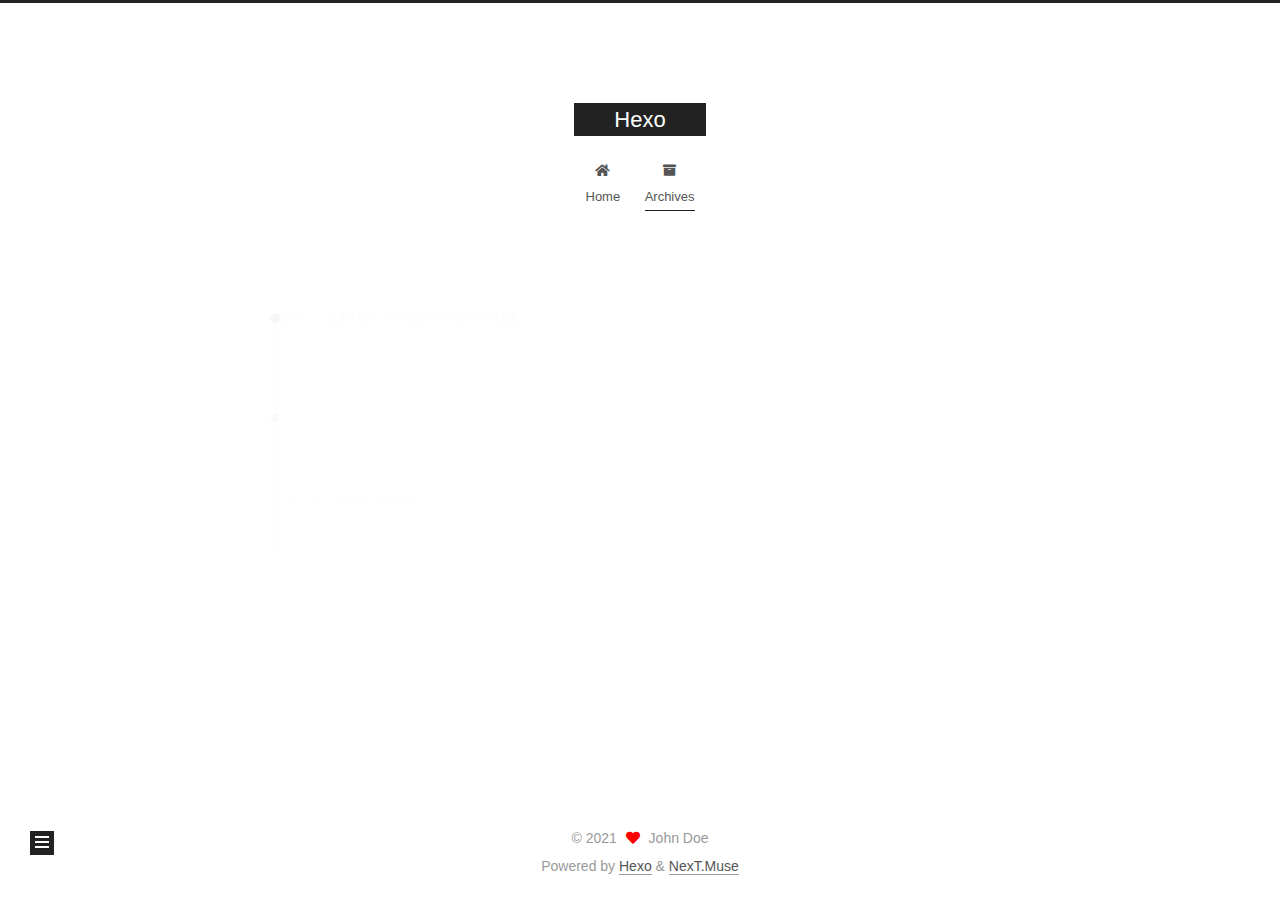
==== archives/index.html @ f4c75ac8 "Site updated: 2021-02-13 13:47:01" ====
<!DOCTYPE html>
<html lang="en">
<head>
  <meta charset="UTF-8">
<meta name="viewport" content="width=device-width, initial-scale=1, maximum-scale=2">
<meta name="theme-color" content="#222">
<meta name="generator" content="Hexo 5.3.0">
  <link rel="apple-touch-icon" sizes="180x180" href="/images/apple-touch-icon-next.png">
  <link rel="icon" type="image/png" sizes="32x32" href="/images/favicon-32x32-next.png">
  <link rel="icon" type="image/png" sizes="16x16" href="/images/favicon-16x16-next.png">
  <link rel="mask-icon" href="/images/logo.svg" color="#222">

<link rel="stylesheet" href="/css/main.css">


<link rel="stylesheet" href="/lib/font-awesome/css/all.min.css">

<script id="hexo-configurations">
    var NexT = window.NexT || {};
    var CONFIG = {"hostname":"example.com","root":"/","scheme":"Muse","version":"7.8.0","exturl":false,"sidebar":{"position":"left","display":"post","padding":18,"offset":12,"onmobile":false},"copycode":{"enable":false,"show_result":false,"style":null},"back2top":{"enable":true,"sidebar":false,"scrollpercent":false},"bookmark":{"enable":false,"color":"#222","save":"auto"},"fancybox":false,"mediumzoom":false,"lazyload":false,"pangu":false,"comments":{"style":"tabs","active":null,"storage":true,"lazyload":false,"nav":null},"algolia":{"hits":{"per_page":10},"labels":{"input_placeholder":"Search for Posts","hits_empty":"We didn't find any results for the search: ${query}","hits_stats":"${hits} results found in ${time} ms"}},"localsearch":{"enable":false,"trigger":"auto","top_n_per_article":1,"unescape":false,"preload":false},"motion":{"enable":true,"async":false,"transition":{"post_block":"fadeIn","post_header":"slideDownIn","post_body":"slideDownIn","coll_header":"slideLeftIn","sidebar":"slideUpIn"}}};
  </script>

  <meta property="og:type" content="website">
<meta property="og:title" content="Hexo">
<meta property="og:url" content="http://example.com/archives/index.html">
<meta property="og:site_name" content="Hexo">
<meta property="og:locale" content="en_US">
<meta property="article:author" content="John Doe">
<meta name="twitter:card" content="summary">

<link rel="canonical" href="http://example.com/archives/">


<script id="page-configurations">
  // https://hexo.io/docs/variables.html
  CONFIG.page = {
    sidebar: "",
    isHome : false,
    isPost : false,
    lang   : 'en'
  };
</script>

  <title>Archive | Hexo</title>
  






  <noscript>
  <style>
  .use-motion .brand,
  .use-motion .menu-item,
  .sidebar-inner,
  .use-motion .post-block,
  .use-motion .pagination,
  .use-motion .comments,
  .use-motion .post-header,
  .use-motion .post-body,
  .use-motion .collection-header { opacity: initial; }

  .use-motion .site-title,
  .use-motion .site-subtitle {
    opacity: initial;
    top: initial;
  }

  .use-motion .logo-line-before i { left: initial; }
  .use-motion .logo-line-after i { right: initial; }
  </style>
</noscript>

</head>

<body itemscope itemtype="http://schema.org/WebPage">
  <div class="container use-motion">
    <div class="headband"></div>

    <header class="header" itemscope itemtype="http://schema.org/WPHeader">
      <div class="header-inner"><div class="site-brand-container">
  <div class="site-nav-toggle">
    <div class="toggle" aria-label="Toggle navigation bar">
      <span class="toggle-line toggle-line-first"></span>
      <span class="toggle-line toggle-line-middle"></span>
      <span class="toggle-line toggle-line-last"></span>
    </div>
  </div>

  <div class="site-meta">

    <a href="/" class="brand" rel="start">
      <span class="logo-line-before"><i></i></span>
      <h1 class="site-title">Hexo</h1>
      <span class="logo-line-after"><i></i></span>
    </a>
  </div>

  <div class="site-nav-right">
    <div class="toggle popup-trigger">
    </div>
  </div>
</div>




<nav class="site-nav">
  <ul id="menu" class="main-menu menu">
        <li class="menu-item menu-item-home">

    <a href="/" rel="section"><i class="fa fa-home fa-fw"></i>Home</a>

  </li>
        <li class="menu-item menu-item-archives">

    <a href="/archives/" rel="section"><i class="fa fa-archive fa-fw"></i>Archives</a>

  </li>
  </ul>
</nav>




</div>
    </header>

    
  <div class="back-to-top">
    <i class="fa fa-arrow-up"></i>
    <span>0%</span>
  </div>


    <main class="main">
      <div class="main-inner">
        <div class="content-wrap">
          

          <div class="content archive">
            

  
  
  
  <div class="post-block">
    <div class="posts-collapse">
      <div class="collection-title">
        <span class="collection-header">Um..! 1 post. Keep on posting.</span>
      </div>

      
    <div class="collection-year">
      <span class="collection-header">2021</span>
    </div>

  <article itemscope itemtype="http://schema.org/Article">
    <header class="post-header">

      <div class="post-meta">
        <time itemprop="dateCreated"
              datetime="2021-02-13T12:22:13+08:00"
              content="2021-02-13">
          02-13
        </time>
      </div>

      <div class="post-title">
          <a class="post-title-link" href="/2021/02/13/hello-world/" itemprop="url">
            <span itemprop="name">Hello World</span>
          </a>
      </div>

    </header>
  </article>


    </div>
  </div>
  
  
  

  



          </div>
          

<script>
  window.addEventListener('tabs:register', () => {
    let { activeClass } = CONFIG.comments;
    if (CONFIG.comments.storage) {
      activeClass = localStorage.getItem('comments_active') || activeClass;
    }
    if (activeClass) {
      let activeTab = document.querySelector(`a[href="#comment-${activeClass}"]`);
      if (activeTab) {
        activeTab.click();
      }
    }
  });
  if (CONFIG.comments.storage) {
    window.addEventListener('tabs:click', event => {
      if (!event.target.matches('.tabs-comment .tab-content .tab-pane')) return;
      let commentClass = event.target.classList[1];
      localStorage.setItem('comments_active', commentClass);
    });
  }
</script>

        </div>
          
  
  <div class="toggle sidebar-toggle">
    <span class="toggle-line toggle-line-first"></span>
    <span class="toggle-line toggle-line-middle"></span>
    <span class="toggle-line toggle-line-last"></span>
  </div>

  <aside class="sidebar">
    <div class="sidebar-inner">

      <ul class="sidebar-nav motion-element">
        <li class="sidebar-nav-toc">
          Table of Contents
        </li>
        <li class="sidebar-nav-overview">
          Overview
        </li>
      </ul>

      <!--noindex-->
      <div class="post-toc-wrap sidebar-panel">
      </div>
      <!--/noindex-->

      <div class="site-overview-wrap sidebar-panel">
        <div class="site-author motion-element" itemprop="author" itemscope itemtype="http://schema.org/Person">
  <p class="site-author-name" itemprop="name">John Doe</p>
  <div class="site-description" itemprop="description"></div>
</div>
<div class="site-state-wrap motion-element">
  <nav class="site-state">
      <div class="site-state-item site-state-posts">
          <a href="/archives/">
        
          <span class="site-state-item-count">1</span>
          <span class="site-state-item-name">posts</span>
        </a>
      </div>
  </nav>
</div>



      </div>

    </div>
  </aside>
  <div id="sidebar-dimmer"></div>


      </div>
    </main>

    <footer class="footer">
      <div class="footer-inner">
        

        

<div class="copyright">
  
  &copy; 
  <span itemprop="copyrightYear">2021</span>
  <span class="with-love">
    <i class="fa fa-heart"></i>
  </span>
  <span class="author" itemprop="copyrightHolder">John Doe</span>
</div>
  <div class="powered-by">Powered by <a href="https://hexo.io/" class="theme-link" rel="noopener" target="_blank">Hexo</a> & <a href="https://muse.theme-next.org/" class="theme-link" rel="noopener" target="_blank">NexT.Muse</a>
  </div>

        








      </div>
    </footer>
  </div>

  
  <script src="/lib/anime.min.js"></script>
  <script src="/lib/velocity/velocity.min.js"></script>
  <script src="/lib/velocity/velocity.ui.min.js"></script>

<script src="/js/utils.js"></script>

<script src="/js/motion.js"></script>


<script src="/js/schemes/muse.js"></script>


<script src="/js/next-boot.js"></script>




  















  

  

</body>
</html>
---- css/main.css ----
:root {
  --body-bg-color: #fff;
  --content-bg-color: #fff;
  --card-bg-color: #f5f5f5;
  --text-color: #555;
  --blockquote-color: #666;
  --link-color: #555;
  --link-hover-color: #222;
  --brand-color: #fff;
  --brand-hover-color: #fff;
  --table-row-odd-bg-color: #f9f9f9;
  --table-row-hover-bg-color: #f5f5f5;
  --menu-item-bg-color: #f5f5f5;
  --btn-default-bg: #222;
  --btn-default-color: #fff;
  --btn-default-border-color: #222;
  --btn-default-hover-bg: #fff;
  --btn-default-hover-color: #222;
  --btn-default-hover-border-color: #222;
}
html {
  line-height: 1.15; /* 1 */
  -webkit-text-size-adjust: 100%; /* 2 */
}
body {
  margin: 0;
}
main {
  display: block;
}
h1 {
  font-size: 2em;
  margin: 0.67em 0;
}
hr {
  box-sizing: content-box; /* 1 */
  height: 0; /* 1 */
  overflow: visible; /* 2 */
}
pre {
  font-family: monospace, monospace; /* 1 */
  font-size: 1em; /* 2 */
}
a {
  background: transparent;
}
abbr[title] {
  border-bottom: none; /* 1 */
  text-decoration: underline; /* 2 */
  text-decoration: underline dotted; /* 2 */
}
b,
strong {
  font-weight: bolder;
}
code,
kbd,
samp {
  font-family: monospace, monospace; /* 1 */
  font-size: 1em; /* 2 */
}
small {
  font-size: 80%;
}
sub,
sup {
  font-size: 75%;
  line-height: 0;
  position: relative;
  vertical-align: baseline;
}
sub {
  bottom: -0.25em;
}
sup {
  top: -0.5em;
}
img {
  border-style: none;
}
button,
input,
optgroup,
select,
textarea {
  font-family: inherit; /* 1 */
  font-size: 100%; /* 1 */
  line-height: 1.15; /* 1 */
  margin: 0; /* 2 */
}
button,
input {
/* 1 */
  overflow: visible;
}
button,
select {
/* 1 */
  text-transform: none;
}
button,
[type='button'],
[type='reset'],
[type='submit'] {
  -webkit-appearance: button;
}
button::-moz-focus-inner,
[type='button']::-moz-focus-inner,
[type='reset']::-moz-focus-inner,
[type='submit']::-moz-focus-inner {
  border-style: none;
  padding: 0;
}
button:-moz-focusring,
[type='button']:-moz-focusring,
[type='reset']:-moz-focusring,
[type='submit']:-moz-focusring {
  outline: 1px dotted ButtonText;
}
fieldset {
  padding: 0.35em 0.75em 0.625em;
}
legend {
  box-sizing: border-box; /* 1 */
  color: inherit; /* 2 */
  display: table; /* 1 */
  max-width: 100%; /* 1 */
  padding: 0; /* 3 */
  white-space: normal; /* 1 */
}
progress {
  vertical-align: baseline;
}
textarea {
  overflow: auto;
}
[type='checkbox'],
[type='radio'] {
  box-sizing: border-box; /* 1 */
  padding: 0; /* 2 */
}
[type='number']::-webkit-inner-spin-button,
[type='number']::-webkit-outer-spin-button {
  height: auto;
}
[type='search'] {
  outline-offset: -2px; /* 2 */
  -webkit-appearance: textfield; /* 1 */
}
[type='search']::-webkit-search-decoration {
  -webkit-appearance: none;
}
::-webkit-file-upload-button {
  font: inherit; /* 2 */
  -webkit-appearance: button; /* 1 */
}
details {
  display: block;
}
summary {
  display: list-item;
}
template {
  display: none;
}
[hidden] {
  display: none;
}
::selection {
  background: #262a30;
  color: #eee;
}
html,
body {
  height: 100%;
}
body {
  background: var(--body-bg-color);
  color: var(--text-color);
  font-family: 'Lato', "PingFang SC", "Microsoft YaHei", sans-serif;
  font-size: 1em;
  line-height: 2;
}
@media (max-width: 991px) {
  body {
    padding-left: 0 !important;
    padding-right: 0 !important;
  }
}
h1,
h2,
h3,
h4,
h5,
h6 {
  font-family: 'Lato', "PingFang SC", "Microsoft YaHei", sans-serif;
  font-weight: bold;
  line-height: 1.5;
  margin: 20px 0 15px;
}
h1 {
  font-size: 1.5em;
}
h2 {
  font-size: 1.375em;
}
h3 {
  font-size: 1.25em;
}
h4 {
  font-size: 1.125em;
}
h5 {
  font-size: 1em;
}
h6 {
  font-size: 0.875em;
}
p {
  margin: 0 0 20px 0;
}
a,
span.exturl {
  border-bottom: 1px solid #999;
  color: var(--link-color);
  outline: 0;
  text-decoration: none;
  overflow-wrap: break-word;
  word-wrap: break-word;
  cursor: pointer;
}
a:hover,
span.exturl:hover {
  border-bottom-color: var(--link-hover-color);
  color: var(--link-hover-color);
}
iframe,
img,
video {
  display: block;
  margin-left: auto;
  margin-right: auto;
  max-width: 100%;
}
hr {
  background-image: repeating-linear-gradient(-45deg, #ddd, #ddd 4px, transparent 4px, transparent 8px);
  border: 0;
  height: 3px;
  margin: 40px 0;
}
blockquote {
  border-left: 4px solid #ddd;
  color: var(--blockquote-color);
  margin: 0;
  padding: 0 15px;
}
blockquote cite::before {
  content: '-';
  padding: 0 5px;
}
dt {
  font-weight: bold;
}
dd {
  margin: 0;
  padding: 0;
}
kbd {
  background-color: #f5f5f5;
  background-image: linear-gradient(#eee, #fff, #eee);
  border: 1px solid #ccc;
  border-radius: 0.2em;
  box-shadow: 0.1em 0.1em 0.2em rgba(0,0,0,0.1);
  color: #555;
  font-family: inherit;
  padding: 0.1em 0.3em;
  white-space: nowrap;
}
.table-container {
  overflow: auto;
}
table {
  border-collapse: collapse;
  border-spacing: 0;
  font-size: 0.875em;
  margin: 0 0 20px 0;
  width: 100%;
}
tbody tr:nth-of-type(odd) {
  background: var(--table-row-odd-bg-color);
}
tbody tr:hover {
  background: var(--table-row-hover-bg-color);
}
caption,
th,
td {
  font-weight: normal;
  padding: 8px;
  vertical-align: middle;
}
th,
td {
  border: 1px solid #ddd;
  border-bottom: 3px solid #ddd;
}
th {
  font-weight: 700;
  padding-bottom: 10px;
}
td {
  border-bottom-width: 1px;
}
.btn {
  background: var(--btn-default-bg);
  border: 2px solid var(--btn-default-border-color);
  border-radius: 0;
  color: var(--btn-default-color);
  display: inline-block;
  font-size: 0.875em;
  line-height: 2;
  padding: 0 20px;
  text-decoration: none;
  transition-property: background-color;
  transition-delay: 0s;
  transition-duration: 0.2s;
  transition-timing-function: ease-in-out;
}
.btn:hover {
  background: var(--btn-default-hover-bg);
  border-color: var(--btn-default-hover-border-color);
  color: var(--btn-default-hover-color);
}
.btn + .btn {
  margin: 0 0 8px 8px;
}
.btn .fa-fw {
  text-align: left;
  width: 1.285714285714286em;
}
.toggle {
  line-height: 0;
}
.toggle .toggle-line {
  background: #fff;
  display: inline-block;
  height: 2px;
  left: 0;
  position: relative;
  top: 0;
  transition: all 0.4s;
  vertical-align: top;
  width: 100%;
}
.toggle .toggle-line:not(:first-child) {
  margin-top: 3px;
}
.toggle.toggle-arrow .toggle-line-first {
  left: 50%;
  top: 2px;
  transform: rotate(45deg);
  width: 50%;
}
.toggle.toggle-arrow .toggle-line-middle {
  left: 2px;
  width: 90%;
}
.toggle.toggle-arrow .toggle-line-last {
  left: 50%;
  top: -2px;
  transform: rotate(-45deg);
  width: 50%;
}
.toggle.toggle-close .toggle-line-first {
  transform: rotate(-45deg);
  top: 5px;
}
.toggle.toggle-close .toggle-line-middle {
  opacity: 0;
}
.toggle.toggle-close .toggle-line-last {
  transform: rotate(45deg);
  top: -5px;
}
.highlight,
pre {
  background: #f7f7f7;
  color: #4d4d4c;
  line-height: 1.6;
  margin: 0 auto 20px;
}
pre,
code {
  font-family: consolas, Menlo, monospace, "PingFang SC", "Microsoft YaHei";
}
code {
  background: #eee;
  border-radius: 3px;
  color: #555;
  padding: 2px 4px;
  overflow-wrap: break-word;
  word-wrap: break-word;
}
.highlight *::selection {
  background: #d6d6d6;
}
.highlight pre {
  border: 0;
  margin: 0;
  padding: 10px 0;
}
.highlight table {
  border: 0;
  margin: 0;
  width: auto;
}
.highlight td {
  border: 0;
  padding: 0;
}
.highlight figcaption {
  background: #eff2f3;
  color: #4d4d4c;
  display: flex;
  font-size: 0.875em;
  justify-content: space-between;
  line-height: 1.2;
  padding: 0.5em;
}
.highlight figcaption a {
  color: #4d4d4c;
}
.highlight figcaption a:hover {
  border-bottom-color: #4d4d4c;
}
.highlight .gutter {
  -moz-user-select: none;
  -ms-user-select: none;
  -webkit-user-select: none;
  user-select: none;
}
.highlight .gutter pre {
  background: #eff2f3;
  color: #869194;
  padding-left: 10px;
  padding-right: 10px;
  text-align: right;
}
.highlight .code pre {
  background: #f7f7f7;
  padding-left: 10px;
  width: 100%;
}
.gist table {
  width: auto;
}
.gist table td {
  border: 0;
}
pre {
  overflow: auto;
  padding: 10px;
}
pre code {
  background: none;
  color: #4d4d4c;
  font-size: 0.875em;
  padding: 0;
  text-shadow: none;
}
pre .deletion {
  background: #fdd;
}
pre .addition {
  background: #dfd;
}
pre .meta {
  color: #eab700;
  -moz-user-select: none;
  -ms-user-select: none;
  -webkit-user-select: none;
  user-select: none;
}
pre .comment {
  color: #8e908c;
}
pre .variable,
pre .attribute,
pre .tag,
pre .name,
pre .regexp,
pre .ruby .constant,
pre .xml .tag .title,
pre .xml .pi,
pre .xml .doctype,
pre .html .doctype,
pre .css .id,
pre .css .class,
pre .css .pseudo {
  color: #c82829;
}
pre .number,
pre .preprocessor,
pre .built_in,
pre .builtin-name,
pre .literal,
pre .params,
pre .constant,
pre .command {
  color: #f5871f;
}
pre .ruby .class .title,
pre .css .rules .attribute,
pre .string,
pre .symbol,
pre .value,
pre .inheritance,
pre .header,
pre .ruby .symbol,
pre .xml .cdata,
pre .special,
pre .formula {
  color: #718c00;
}
pre .title,
pre .css .hexcolor {
  color: #3e999f;
}
pre .function,
pre .python .decorator,
pre .python .title,
pre .ruby .function .title,
pre .ruby .title .keyword,
pre .perl .sub,
pre .javascript .title,
pre .coffeescript .title {
  color: #4271ae;
}
pre .keyword,
pre .javascript .function {
  color: #8959a8;
}
.blockquote-center {
  border-left: none;
  margin: 40px 0;
  padding: 0;
  position: relative;
  text-align: center;
}
.blockquote-center .fa {
  display: block;
  opacity: 0.6;
  position: absolute;
  width: 100%;
}
.blockquote-center .fa-quote-left {
  border-top: 1px solid #ccc;
  text-align: left;
  top: -20px;
}
.blockquote-center .fa-quote-right {
  border-bottom: 1px solid #ccc;
  text-align: right;
  bottom: -20px;
}
.blockquote-center p,
.blockquote-center div {
  text-align: center;
}
.post-body .group-picture img {
  margin: 0 auto;
  padding: 0 3px;
}
.group-picture-row {
  margin-bottom: 6px;
  overflow: hidden;
}
.group-picture-column {
  float: left;
  margin-bottom: 10px;
}
.post-body .label {
  color: #555;
  display: inline;
  padding: 0 2px;
}
.post-body .label.default {
  background: #f0f0f0;
}
.post-body .label.primary {
  background: #efe6f7;
}
.post-body .label.info {
  background: #e5f2f8;
}
.post-body .label.success {
  background: #e7f4e9;
}
.post-body .label.warning {
  background: #fcf6e1;
}
.post-body .label.danger {
  background: #fae8eb;
}
.post-body .tabs {
  margin-bottom: 20px;
}
.post-body .tabs,
.tabs-comment {
  display: block;
  padding-top: 10px;
  position: relative;
}
.post-body .tabs ul.nav-tabs,
.tabs-comment ul.nav-tabs {
  display: flex;
  flex-wrap: wrap;
  margin: 0;
  margin-bottom: -1px;
  padding: 0;
}
@media (max-width: 413px) {
  .post-body .tabs ul.nav-tabs,
  .tabs-comment ul.nav-tabs {
    display: block;
    margin-bottom: 5px;
  }
}
.post-body .tabs ul.nav-tabs li.tab,
.tabs-comment ul.nav-tabs li.tab {
  border-bottom: 1px solid #ddd;
  border-left: 1px solid transparent;
  border-right: 1px solid transparent;
  border-top: 3px solid transparent;
  flex-grow: 1;
  list-style-type: none;
  border-radius: 0 0 0 0;
}
@media (max-width: 413px) {
  .post-body .tabs ul.nav-tabs li.tab,
  .tabs-comment ul.nav-tabs li.tab {
    border-bottom: 1px solid transparent;
    border-left: 3px solid transparent;
    border-right: 1px solid transparent;
    border-top: 1px solid transparent;
  }
}
@media (max-width: 413px) {
  .post-body .tabs ul.nav-tabs li.tab,
  .tabs-comment ul.nav-tabs li.tab {
    border-radius: 0;
  }
}
.post-body .tabs ul.nav-tabs li.tab a,
.tabs-comment ul.nav-tabs li.tab a {
  border-bottom: initial;
  display: block;
  line-height: 1.8;
  outline: 0;
  padding: 0.25em 0.75em;
  text-align: center;
  transition-delay: 0s;
  transition-duration: 0.2s;
  transition-timing-function: ease-out;
}
.post-body .tabs ul.nav-tabs li.tab a i,
.tabs-comment ul.nav-tabs li.tab a i {
  width: 1.285714285714286em;
}
.post-body .tabs ul.nav-tabs li.tab.active,
.tabs-comment ul.nav-tabs li.tab.active {
  border-bottom: 1px solid transparent;
  border-left: 1px solid #ddd;
  border-right: 1px solid #ddd;
  border-top: 3px solid #fc6423;
}
@media (max-width: 413px) {
  .post-body .tabs ul.nav-tabs li.tab.active,
  .tabs-comment ul.nav-tabs li.tab.active {
    border-bottom: 1px solid #ddd;
    border-left: 3px solid #fc6423;
    border-right: 1px solid #ddd;
    border-top: 1px solid #ddd;
  }
}
.post-body .tabs ul.nav-tabs li.tab.active a,
.tabs-comment ul.nav-tabs li.tab.active a {
  color: var(--link-color);
  cursor: default;
}
.post-body .tabs .tab-content .tab-pane,
.tabs-comment .tab-content .tab-pane {
  border: 1px solid #ddd;
  border-top: 0;
  padding: 20px 20px 0 20px;
  border-radius: 0;
}
.post-body .tabs .tab-content .tab-pane:not(.active),
.tabs-comment .tab-content .tab-pane:not(.active) {
  display: none;
}
.post-body .tabs .tab-content .tab-pane.active,
.tabs-comment .tab-content .tab-pane.active {
  display: block;
}
.post-body .tabs .tab-content .tab-pane.active:nth-of-type(1),
.tabs-comment .tab-content .tab-pane.active:nth-of-type(1) {
  border-radius: 0 0 0 0;
}
@media (max-width: 413px) {
  .post-body .tabs .tab-content .tab-pane.active:nth-of-type(1),
  .tabs-comment .tab-content .tab-pane.active:nth-of-type(1) {
    border-radius: 0;
  }
}
.post-body .note {
  border-radius: 3px;
  margin-bottom: 20px;
  padding: 1em;
  position: relative;
  border: 1px solid #eee;
  border-left-width: 5px;
}
.post-body .note h2,
.post-body .note h3,
.post-body .note h4,
.post-body .note h5,
.post-body .note h6 {
  margin-top: 0;
  border-bottom: initial;
  margin-bottom: 0;
  padding-top: 0;
}
.post-body .note p:first-child,
.post-body .note ul:first-child,
.post-body .note ol:first-child,
.post-body .note table:first-child,
.post-body .note pre:first-child,
.post-body .note blockquote:first-child,
.post-body .note img:first-child {
  margin-top: 0;
}
.post-body .note p:last-child,
.post-body .note ul:last-child,
.post-body .note ol:last-child,
.post-body .note table:last-child,
.post-body .note pre:last-child,
.post-body .note blockquote:last-child,
.post-body .note img:last-child {
  margin-bottom: 0;
}
.post-body .note.default {
  border-left-color: #777;
}
.post-body .note.default h2,
.post-body .note.default h3,
.post-body .note.default h4,
.post-body .note.default h5,
.post-body .note.default h6 {
  color: #777;
}
.post-body .note.primary {
  border-left-color: #6f42c1;
}
.post-body .note.primary h2,
.post-body .note.primary h3,
.post-body .note.primary h4,
.post-body .note.primary h5,
.post-body .note.primary h6 {
  color: #6f42c1;
}
.post-body .note.info {
  border-left-color: #428bca;
}
.post-body .note.info h2,
.post-body .note.info h3,
.post-body .note.info h4,
.post-body .note.info h5,
.post-body .note.info h6 {
  color: #428bca;
}
.post-body .note.success {
  border-left-color: #5cb85c;
}
.post-body .note.success h2,
.post-body .note.success h3,
.post-body .note.success h4,
.post-body .note.success h5,
.post-body .note.success h6 {
  color: #5cb85c;
}
.post-body .note.warning {
  border-left-color: #f0ad4e;
}
.post-body .note.warning h2,
.post-body .note.warning h3,
.post-body .note.warning h4,
.post-body .note.warning h5,
.post-body .note.warning h6 {
  color: #f0ad4e;
}
.post-body .note.danger {
  border-left-color: #d9534f;
}
.post-body .note.danger h2,
.post-body .note.danger h3,
.post-body .note.danger h4,
.post-body .note.danger h5,
.post-body .note.danger h6 {
  color: #d9534f;
}
.pagination .prev,
.pagination .next,
.pagination .page-number,
.pagination .space {
  display: inline-block;
  margin: 0 10px;
  padding: 0 11px;
  position: relative;
  top: -1px;
}
@media (max-width: 767px) {
  .pagination .prev,
  .pagination .next,
  .pagination .page-number,
  .pagination .space {
    margin: 0 5px;
  }
}
.pagination {
  border-top: 1px solid #eee;
  margin: 120px 0 0;
  text-align: center;
}
.pagination .prev,
.pagination .next,
.pagination .page-number {
  border-bottom: 0;
  border-top: 1px solid #eee;
  transition-property: border-color;
  transition-delay: 0s;
  transition-duration: 0.2s;
  transition-timing-function: ease-in-out;
}
.pagination .prev:hover,
.pagination .next:hover,
.pagination .page-number:hover {
  border-top-color: #222;
}
.pagination .space {
  margin: 0;
  padding: 0;
}
.pagination .prev {
  margin-left: 0;
}
.pagination .next {
  margin-right: 0;
}
.pagination .page-number.current {
  background: #ccc;
  border-top-color: #ccc;
  color: #fff;
}
@media (max-width: 767px) {
  .pagination {
    border-top: none;
  }
  .pagination .prev,
  .pagination .next,
  .pagination .page-number {
    border-bottom: 1px solid #eee;
    border-top: 0;
    margin-bottom: 10px;
    padding: 0 10px;
  }
  .pagination .prev:hover,
  .pagination .next:hover,
  .pagination .page-number:hover {
    border-bottom-color: #222;
  }
}
.comments {
  margin-top: 60px;
  overflow: hidden;
}
.comment-button-group {
  display: flex;
  flex-wrap: wrap-reverse;
  justify-content: center;
  margin: 1em 0;
}
.comment-button-group .comment-button {
  margin: 0.1em 0.2em;
}
.comment-button-group .comment-button.active {
  background: var(--btn-default-hover-bg);
  border-color: var(--btn-default-hover-border-color);
  color: var(--btn-default-hover-color);
}
.comment-position {
  display: none;
}
.comment-position.active {
  display: block;
}
.tabs-comment {
  background: var(--content-bg-color);
  margin-top: 4em;
  padding-top: 0;
}
.tabs-comment .comments {
  border: 0;
  box-shadow: none;
  margin-top: 0;
  padding-top: 0;
}
.container {
  min-height: 100%;
  position: relative;
}
.main-inner {
  margin: 0 auto;
  width: 700px;
}
@media (min-width: 1200px) {
  .main-inner {
    width: 800px;
  }
}
@media (min-width: 1600px) {
  .main-inner {
    width: 900px;
  }
}
@media (max-width: 767px) {
  .content-wrap {
    padding: 0 20px;
  }
}
.header {
  background: transparent;
}
.header-inner {
  margin: 0 auto;
  width: 700px;
}
@media (min-width: 1200px) {
  .header-inner {
    width: 800px;
  }
}
@media (min-width: 1600px) {
  .header-inner {
    width: 900px;
  }
}
.site-brand-container {
  display: flex;
  flex-shrink: 0;
  padding: 0 10px;
}
.headband {
  background: #222;
  height: 3px;
}
.site-meta {
  flex-grow: 1;
  text-align: center;
}
@media (max-width: 767px) {
  .site-meta {
    text-align: center;
  }
}
.brand {
  border-bottom: none;
  color: var(--brand-color);
  display: inline-block;
  line-height: 1.375em;
  padding: 0 40px;
  position: relative;
}
.brand:hover {
  color: var(--brand-hover-color);
}
.site-title {
  font-family: 'Lato', "PingFang SC", "Microsoft YaHei", sans-serif;
  font-size: 1.375em;
  font-weight: normal;
  margin: 0;
}
.site-subtitle {
  color: #999;
  font-size: 0.8125em;
  margin: 10px 0;
}
.use-motion .brand {
  opacity: 0;
}
.use-motion .site-title,
.use-motion .site-subtitle,
.use-motion .custom-logo-image {
  opacity: 0;
  position: relative;
  top: -10px;
}
.site-nav-toggle,
.site-nav-right {
  display: none;
}
@media (max-width: 767px) {
  .site-nav-toggle,
  .site-nav-right {
    display: flex;
    flex-direction: column;
    justify-content: center;
  }
}
.site-nav-toggle .toggle,
.site-nav-right .toggle {
  color: var(--text-color);
  padding: 10px;
  width: 22px;
}
.site-nav-toggle .toggle .toggle-line,
.site-nav-right .toggle .toggle-line {
  background: var(--text-color);
  border-radius: 1px;
}
.site-nav {
  display: block;
}
@media (max-width: 767px) {
  .site-nav {
    clear: both;
    display: none;
  }
}
.site-nav.site-nav-on {
  display: block;
}
.menu {
  margin-top: 20px;
  padding-left: 0;
  text-align: center;
}
.menu-item {
  display: inline-block;
  list-style: none;
  margin: 0 10px;
}
@media (max-width: 767px) {
  .menu-item {
    display: block;
    margin-top: 10px;
  }
  .menu-item.menu-item-search {
    display: none;
  }
}
.menu-item a,
.menu-item span.exturl {
  border-bottom: 0;
  display: block;
  font-size: 0.8125em;
  transition-property: border-color;
  transition-delay: 0s;
  transition-duration: 0.2s;
  transition-timing-function: ease-in-out;
}
@media (hover: none) {
  .menu-item a:hover,
  .menu-item span.exturl:hover {
    border-bottom-color: transparent !important;
  }
}
.menu-item .fa,
.menu-item .fab,
.menu-item .far,
.menu-item .fas {
  margin-right: 8px;
}
.menu-item .badge {
  display: inline-block;
  font-weight: bold;
  line-height: 1;
  margin-left: 0.35em;
  margin-top: 0.35em;
  text-align: center;
  white-space: nowrap;
}
@media (max-width: 767px) {
  .menu-item .badge {
    float: right;
    margin-left: 0;
  }
}
.menu-item-active a,
.menu .menu-item a:hover,
.menu .menu-item span.exturl:hover {
  background: var(--menu-item-bg-color);
}
.use-motion .menu-item {
  opacity: 0;
}
.sidebar {
  background: #222;
  bottom: 0;
  box-shadow: inset 0 2px 6px #000;
  position: fixed;
  top: 0;
}
@media (max-width: 991px) {
  .sidebar {
    display: none;
  }
}
.sidebar-inner {
  color: #999;
  padding: 18px 10px;
  text-align: center;
}
.cc-license {
  margin-top: 10px;
  text-align: center;
}
.cc-license .cc-opacity {
  border-bottom: none;
  opacity: 0.7;
}
.cc-license .cc-opacity:hover {
  opacity: 0.9;
}
.cc-license img {
  display: inline-block;
}
.site-author-image {
  border: 2px solid #333;
  display: block;
  margin: 0 auto;
  max-width: 96px;
  padding: 2px;
}
.site-author-name {
  color: #f5f5f5;
  font-weight: normal;
  margin: 5px 0 0;
  text-align: center;
}
.site-description {
  color: #999;
  font-size: 1em;
  margin-top: 5px;
  text-align: center;
}
.links-of-author {
  margin-top: 15px;
}
.links-of-author a,
.links-of-author span.exturl {
  border-bottom-color: #555;
  display: inline-block;
  font-size: 0.8125em;
  margin-bottom: 10px;
  margin-right: 10px;
  vertical-align: middle;
}
.links-of-author a::before,
.links-of-author span.exturl::before {
  background: #ff6355;
  border-radius: 50%;
  content: ' ';
  display: inline-block;
  height: 4px;
  margin-right: 3px;
  vertical-align: middle;
  width: 4px;
}
.sidebar-button {
  margin-top: 15px;
}
.sidebar-button a {
  border: 1px solid #fc6423;
  border-radius: 4px;
  color: #fc6423;
  display: inline-block;
  padding: 0 15px;
}
.sidebar-button a .fa,
.sidebar-button a .fab,
.sidebar-button a .far,
.sidebar-button a .fas {
  margin-right: 5px;
}
.sidebar-button a:hover {
  background: #fc6423;
  border: 1px solid #fc6423;
  color: #fff;
}
.sidebar-button a:hover .fa,
.sidebar-button a:hover .fab,
.sidebar-button a:hover .far,
.sidebar-button a:hover .fas {
  color: #fff;
}
.links-of-blogroll {
  font-size: 0.8125em;
  margin-top: 10px;
}
.links-of-blogroll-title {
  font-size: 0.875em;
  font-weight: 600;
  margin-top: 0;
}
.links-of-blogroll-list {
  list-style: none;
  margin: 0;
  padding: 0;
}
#sidebar-dimmer {
  display: none;
}
@media (max-width: 767px) {
  #sidebar-dimmer {
    background: #000;
    display: block;
    height: 100%;
    left: 100%;
    opacity: 0;
    position: fixed;
    top: 0;
    width: 100%;
    z-index: 1100;
  }
  .sidebar-active + #sidebar-dimmer {
    opacity: 0.7;
    transform: translateX(-100%);
    transition: opacity 0.5s;
  }
}
.sidebar-nav {
  margin: 0;
  padding-bottom: 20px;
  padding-left: 0;
}
.sidebar-nav li {
  border-bottom: 1px solid transparent;
  color: #666;
  cursor: pointer;
  display: inline-block;
  font-size: 0.875em;
}
.sidebar-nav li.sidebar-nav-overview {
  margin-left: 10px;
}
.sidebar-nav li:hover {
  color: #f5f5f5;
}
.sidebar-nav .sidebar-nav-active {
  border-bottom-color: #87daff;
  color: #87daff;
}
.sidebar-nav .sidebar-nav-active:hover {
  color: #87daff;
}
.sidebar-panel {
  display: none;
  overflow-x: hidden;
  overflow-y: auto;
}
.sidebar-panel-active {
  display: block;
}
.sidebar-toggle {
  background: #222;
  bottom: 45px;
  cursor: pointer;
  height: 14px;
  left: 30px;
  padding: 5px;
  position: fixed;
  width: 14px;
  z-index: 1300;
}
@media (max-width: 991px) {
  .sidebar-toggle {
    left: 20px;
    opacity: 0.8;
    display: none;
  }
}
.sidebar-toggle:hover .toggle-line {
  background: #87daff;
}
.post-toc {
  font-size: 0.875em;
}
.post-toc ol {
  list-style: none;
  margin: 0;
  padding: 0 2px 5px 10px;
  text-align: left;
}
.post-toc ol > ol {
  padding-left: 0;
}
.post-toc ol a {
  transition-property: all;
  transition-delay: 0s;
  transition-duration: 0.2s;
  transition-timing-function: ease-in-out;
}
.post-toc .nav-item {
  line-height: 1.8;
  overflow: hidden;
  text-overflow: ellipsis;
  white-space: nowrap;
}
.post-toc .nav .nav-child {
  display: none;
}
.post-toc .nav .active > .nav-child {
  display: block;
}
.post-toc .nav .active-current > .nav-child {
  display: block;
}
.post-toc .nav .active-current > .nav-child > .nav-item {
  display: block;
}
.post-toc .nav .active > a {
  border-bottom-color: #87daff;
  color: #87daff;
}
.post-toc .nav .active-current > a {
  color: #87daff;
}
.post-toc .nav .active-current > a:hover {
  color: #87daff;
}
.site-state {
  display: flex;
  justify-content: center;
  line-height: 1.4;
  margin-top: 10px;
  overflow: hidden;
  text-align: center;
  white-space: nowrap;
}
.site-state-item {
  padding: 0 15px;
}
.site-state-item:not(:first-child) {
  border-left: 1px solid #333;
}
.site-state-item a {
  border-bottom: none;
}
.site-state-item-count {
  display: block;
  font-size: 1.25em;
  font-weight: 600;
  text-align: center;
}
.site-state-item-name {
  color: inherit;
  font-size: 0.875em;
}
.footer {
  color: #999;
  font-size: 0.875em;
  padding: 20px 0;
}
.footer.footer-fixed {
  bottom: 0;
  left: 0;
  position: absolute;
  right: 0;
}
.footer-inner {
  box-sizing: border-box;
  margin: 0 auto;
  text-align: center;
  width: 700px;
}
@media (min-width: 1200px) {
  .footer-inner {
    width: 800px;
  }
}
@media (min-width: 1600px) {
  .footer-inner {
    width: 900px;
  }
}
.languages {
  display: inline-block;
  font-size: 1.125em;
  position: relative;
}
.languages .lang-select-label span {
  margin: 0 0.5em;
}
.languages .lang-select {
  height: 100%;
  left: 0;
  opacity: 0;
  position: absolute;
  top: 0;
  width: 100%;
}
.with-love {
  color: #ff0000;
  display: inline-block;
  margin: 0 5px;
}
.powered-by,
.theme-info {
  display: inline-block;
}
@-moz-keyframes iconAnimate {
  0%, 100% {
    transform: scale(1);
  }
  10%, 30% {
    transform: scale(0.9);
  }
  20%, 40%, 60%, 80% {
    transform: scale(1.1);
  }
  50%, 70% {
    transform: scale(1.1);
  }
}
@-webkit-keyframes iconAnimate {
  0%, 100% {
    transform: scale(1);
  }
  10%, 30% {
    transform: scale(0.9);
  }
  20%, 40%, 60%, 80% {
    transform: scale(1.1);
  }
  50%, 70% {
    transform: scale(1.1);
  }
}
@-o-keyframes iconAnimate {
  0%, 100% {
    transform: scale(1);
  }
  10%, 30% {
    transform: scale(0.9);
  }
  20%, 40%, 60%, 80% {
    transform: scale(1.1);
  }
  50%, 70% {
    transform: scale(1.1);
  }
}
@keyframes iconAnimate {
  0%, 100% {
    transform: scale(1);
  }
  10%, 30% {
    transform: scale(0.9);
  }
  20%, 40%, 60%, 80% {
    transform: scale(1.1);
  }
  50%, 70% {
    transform: scale(1.1);
  }
}
.back-to-top {
  font-size: 12px;
  text-align: center;
  transition-delay: 0s;
  transition-duration: 0.2s;
  transition-timing-function: ease-in-out;
}
.back-to-top {
  background: #222;
  bottom: -100px;
  box-sizing: border-box;
  color: #fff;
  cursor: pointer;
  left: 30px;
  opacity: 1;
  padding: 0 6px;
  position: fixed;
  transition-property: bottom;
  z-index: 1300;
  width: 24px;
}
.back-to-top span {
  display: none;
}
.back-to-top:hover {
  color: #87daff;
}
.back-to-top.back-to-top-on {
  bottom: 19px;
}
@media (max-width: 991px) {
  .back-to-top {
    left: 20px;
    opacity: 0.8;
  }
}
.post-body {
  font-family: 'Lato', "PingFang SC", "Microsoft YaHei", sans-serif;
  overflow-wrap: break-word;
  word-wrap: break-word;
}
@media (min-width: 1200px) {
  .post-body {
    font-size: 1.125em;
  }
}
.post-body .exturl .fa {
  font-size: 0.875em;
  margin-left: 4px;
}
.post-body .image-caption,
.post-body .figure .caption {
  color: #999;
  font-size: 0.875em;
  font-weight: bold;
  line-height: 1;
  margin: -20px auto 15px;
  text-align: center;
}
.post-sticky-flag {
  display: inline-block;
  transform: rotate(30deg);
}
.post-button {
  margin-top: 40px;
  text-align: center;
}
.use-motion .post-block,
.use-motion .pagination,
.use-motion .comments {
  opacity: 0;
}
.use-motion .post-header {
  opacity: 0;
}
.use-motion .post-body {
  opacity: 0;
}
.use-motion .collection-header {
  opacity: 0;
}
.posts-collapse {
  margin-left: 35px;
  position: relative;
}
@media (max-width: 767px) {
  .posts-collapse {
    margin-left: 0px;
    margin-right: 0px;
  }
}
.posts-collapse .collection-title {
  font-size: 1.125em;
  position: relative;
}
.posts-collapse .collection-title::before {
  background: #999;
  border: 1px solid #fff;
  border-radius: 50%;
  content: ' ';
  height: 10px;
  left: 0;
  margin-left: -6px;
  margin-top: -4px;
  position: absolute;
  top: 50%;
  width: 10px;
}
.posts-collapse .collection-year {
  font-size: 1.5em;
  font-weight: bold;
  margin: 60px 0;
  position: relative;
}
.posts-collapse .collection-year::before {
  background: #bbb;
  border-radius: 50%;
  content: ' ';
  height: 8px;
  left: 0;
  margin-left: -4px;
  margin-top: -4px;
  position: absolute;
  top: 50%;
  width: 8px;
}
.posts-collapse .collection-header {
  display: block;
  margin: 0 0 0 20px;
}
.posts-collapse .collection-header small {
  color: #bbb;
  margin-left: 5px;
}
.posts-collapse .post-header {
  border-bottom: 1px dashed #ccc;
  margin: 30px 0;
  padding-left: 15px;
  position: relative;
  transition-property: border;
  transition-delay: 0s;
  transition-duration: 0.2s;
  transition-timing-function: ease-in-out;
}
.posts-collapse .post-header::before {
  background: #bbb;
  border: 1px solid #fff;
  border-radius: 50%;
  content: ' ';
  height: 6px;
  left: 0;
  margin-left: -4px;
  position: absolute;
  top: 0.75em;
  transition-property: background;
  width: 6px;
  transition-delay: 0s;
  transition-duration: 0.2s;
  transition-timing-function: ease-in-out;
}
.posts-collapse .post-header:hover {
  border-bottom-color: #666;
}
.posts-collapse .post-header:hover::before {
  background: #222;
}
.posts-collapse .post-meta {
  display: inline;
  font-size: 0.75em;
  margin-right: 10px;
}
.posts-collapse .post-title {
  display: inline;
}
.posts-collapse .post-title a,
.posts-collapse .post-title span.exturl {
  border-bottom: none;
  color: var(--link-color);
}
.posts-collapse .post-title .fa-external-link-alt {
  font-size: 0.875em;
  margin-left: 5px;
}
.posts-collapse::before {
  background: #f5f5f5;
  content: ' ';
  height: 100%;
  left: 0;
  margin-left: -2px;
  position: absolute;
  top: 1.25em;
  width: 4px;
}
.post-eof {
  background: #ccc;
  height: 1px;
  margin: 80px auto 60px;
  text-align: center;
  width: 8%;
}
.post-block:last-of-type .post-eof {
  display: none;
}
.content {
  padding-top: 40px;
}
@media (min-width: 992px) {
  .post-body {
    text-align: justify;
  }
}
@media (max-width: 991px) {
  .post-body {
    text-align: justify;
  }
}
.post-body h1,
.post-body h2,
.post-body h3,
.post-body h4,
.post-body h5,
.post-body h6 {
  padding-top: 10px;
}
.post-body h1 .header-anchor,
.post-body h2 .header-anchor,
.post-body h3 .header-anchor,
.post-body h4 .header-anchor,
.post-body h5 .header-anchor,
.post-body h6 .header-anchor {
  border-bottom-style: none;
  color: #ccc;
  float: right;
  margin-left: 10px;
  visibility: hidden;
}
.post-body h1 .header-anchor:hover,
.post-body h2 .header-anchor:hover,
.post-body h3 .header-anchor:hover,
.post-body h4 .header-anchor:hover,
.post-body h5 .header-anchor:hover,
.post-body h6 .header-anchor:hover {
  color: inherit;
}
.post-body h1:hover .header-anchor,
.post-body h2:hover .header-anchor,
.post-body h3:hover .header-anchor,
.post-body h4:hover .header-anchor,
.post-body h5:hover .header-anchor,
.post-body h6:hover .header-anchor {
  visibility: visible;
}
.post-body iframe,
.post-body img,
.post-body video {
  margin-bottom: 20px;
}
.post-body .video-container {
  height: 0;
  margin-bottom: 20px;
  overflow: hidden;
  padding-top: 75%;
  position: relative;
  width: 100%;
}
.post-body .video-container iframe,
.post-body .video-container object,
.post-body .video-container embed {
  height: 100%;
  left: 0;
  margin: 0;
  position: absolute;
  top: 0;
  width: 100%;
}
.post-gallery {
  align-items: center;
  display: grid;
  grid-gap: 10px;
  grid-template-columns: 1fr 1fr 1fr;
  margin-bottom: 20px;
}
@media (max-width: 767px) {
  .post-gallery {
    grid-template-columns: 1fr 1fr;
  }
}
.post-gallery a {
  border: 0;
}
.post-gallery img {
  margin: 0;
}
.posts-expand .post-header {
  font-size: 1.125em;
}
.posts-expand .post-title {
  font-size: 1.5em;
  font-weight: normal;
  margin: initial;
  text-align: center;
  overflow-wrap: break-word;
  word-wrap: break-word;
}
.posts-expand .post-title-link {
  border-bottom: none;
  color: var(--link-color);
  display: inline-block;
  position: relative;
  vertical-align: top;
}
.posts-expand .post-title-link::before {
  background: var(--link-color);
  bottom: 0;
  content: '';
  height: 2px;
  left: 0;
  position: absolute;
  transform: scaleX(0);
  visibility: hidden;
  width: 100%;
  transition-delay: 0s;
  transition-duration: 0.2s;
  transition-timing-function: ease-in-out;
}
.posts-expand .post-title-link:hover::before {
  transform: scaleX(1);
  visibility: visible;
}
.posts-expand .post-title-link .fa-external-link-alt {
  font-size: 0.875em;
  margin-left: 5px;
}
.posts-expand .post-meta {
  color: #999;
  font-family: 'Lato', "PingFang SC", "Microsoft YaHei", sans-serif;
  font-size: 0.75em;
  margin: 3px 0 60px 0;
  text-align: center;
}
.posts-expand .post-meta .post-description {
  font-size: 0.875em;
  margin-top: 2px;
}
.posts-expand .post-meta time {
  border-bottom: 1px dashed #999;
  cursor: pointer;
}
.post-meta .post-meta-item + .post-meta-item::before {
  content: '|';
  margin: 0 0.5em;
}
.post-meta-divider {
  margin: 0 0.5em;
}
.post-meta-item-icon {
  margin-right: 3px;
}
@media (max-width: 991px) {
  .post-meta-item-icon {
    display: inline-block;
  }
}
@media (max-width: 991px) {
  .post-meta-item-text {
    display: none;
  }
}
.post-nav {
  border-top: 1px solid #eee;
  display: flex;
  justify-content: space-between;
  margin-top: 15px;
  padding: 10px 5px 0;
}
.post-nav-item {
  flex: 1;
}
.post-nav-item a {
  border-bottom: none;
  display: block;
  font-size: 0.875em;
  line-height: 1.6;
  position: relative;
}
.post-nav-item a:active {
  top: 2px;
}
.post-nav-item .fa {
  font-size: 0.75em;
}
.post-nav-item:first-child {
  margin-right: 15px;
}
.post-nav-item:first-child .fa {
  margin-right: 5px;
}
.post-nav-item:last-child {
  margin-left: 15px;
  text-align: right;
}
.post-nav-item:last-child .fa {
  margin-left: 5px;
}
.rtl.post-body p,
.rtl.post-body a,
.rtl.post-body h1,
.rtl.post-body h2,
.rtl.post-body h3,
.rtl.post-body h4,
.rtl.post-body h5,
.rtl.post-body h6,
.rtl.post-body li,
.rtl.post-body ul,
.rtl.post-body ol {
  direction: rtl;
  font-family: UKIJ Ekran;
}
.rtl.post-title {
  font-family: UKIJ Ekran;
}
.post-tags {
  margin-top: 40px;
  text-align: center;
}
.post-tags a {
  display: inline-block;
  font-size: 0.8125em;
}
.post-tags a:not(:last-child) {
  margin-right: 10px;
}
.post-widgets {
  border-top: 1px solid #eee;
  margin-top: 15px;
  text-align: center;
}
.wp_rating {
  height: 20px;
  line-height: 20px;
  margin-top: 10px;
  padding-top: 6px;
  text-align: center;
}
.social-like {
  display: flex;
  font-size: 0.875em;
  justify-content: center;
  text-align: center;
}
.reward-container {
  margin: 20px auto;
  padding: 10px 0;
  text-align: center;
  width: 90%;
}
.reward-container button {
  background: transparent;
  border: 1px solid #fc6423;
  border-radius: 0;
  color: #fc6423;
  cursor: pointer;
  line-height: 2;
  outline: 0;
  padding: 0 15px;
  vertical-align: text-top;
}
.reward-container button:hover {
  background: #fc6423;
  border: 1px solid transparent;
  color: #fa9366;
}
#qr {
  padding-top: 20px;
}
#qr a {
  border: 0;
}
#qr img {
  display: inline-block;
  margin: 0.8em 2em 0 2em;
  max-width: 100%;
  width: 180px;
}
#qr p {
  text-align: center;
}
.category-all-page .category-all-title {
  text-align: center;
}
.category-all-page .category-all {
  margin-top: 20px;
}
.category-all-page .category-list {
  list-style: none;
  margin: 0;
  padding: 0;
}
.category-all-page .category-list-item {
  margin: 5px 10px;
}
.category-all-page .category-list-count {
  color: #bbb;
}
.category-all-page .category-list-count::before {
  content: ' (';
  display: inline;
}
.category-all-page .category-list-count::after {
  content: ') ';
  display: inline;
}
.category-all-page .category-list-child {
  padding-left: 10px;
}
.event-list {
  padding: 0;
}
.event-list hr {
  background: #222;
  margin: 20px 0 45px 0;
}
.event-list hr::after {
  background: #222;
  color: #fff;
  content: 'NOW';
  display: inline-block;
  font-weight: bold;
  padding: 0 5px;
  text-align: right;
}
.event-list .event {
  background: #222;
  margin: 20px 0;
  min-height: 40px;
  padding: 15px 0 15px 10px;
}
.event-list .event .event-summary {
  color: #fff;
  margin: 0;
  padding-bottom: 3px;
}
.event-list .event .event-summary::before {
  animation: dot-flash 1s alternate infinite ease-in-out;
  color: #fff;
  content: '\f111';
  display: inline-block;
  font-size: 10px;
  margin-right: 25px;
  vertical-align: middle;
  font-family: 'Font Awesome 5 Free';
  font-weight: 900;
}
.event-list .event .event-relative-time {
  color: #bbb;
  display: inline-block;
  font-size: 12px;
  font-weight: normal;
  padding-left: 12px;
}
.event-list .event .event-details {
  color: #fff;
  display: block;
  line-height: 18px;
  margin-left: 56px;
  padding-bottom: 6px;
  padding-top: 3px;
  text-indent: -24px;
}
.event-list .event .event-details::before {
  color: #fff;
  display: inline-block;
  margin-right: 9px;
  text-align: center;
  text-indent: 0;
  width: 14px;
  font-family: 'Font Awesome 5 Free';
  font-weight: 900;
}
.event-list .event .event-details.event-location::before {
  content: '\f041';
}
.event-list .event .event-details.event-duration::before {
  content: '\f017';
}
.event-list .event-past {
  background: #f5f5f5;
}
.event-list .event-past .event-summary,
.event-list .event-past .event-details {
  color: #bbb;
  opacity: 0.9;
}
.event-list .event-past .event-summary::before,
.event-list .event-past .event-details::before {
  animation: none;
  color: #bbb;
}
@-moz-keyframes dot-flash {
  from {
    opacity: 1;
    transform: scale(1);
  }
  to {
    opacity: 0;
    transform: scale(0.8);
  }
}
@-webkit-keyframes dot-flash {
  from {
    opacity: 1;
    transform: scale(1);
  }
  to {
    opacity: 0;
    transform: scale(0.8);
  }
}
@-o-keyframes dot-flash {
  from {
    opacity: 1;
    transform: scale(1);
  }
  to {
    opacity: 0;
    transform: scale(0.8);
  }
}
@keyframes dot-flash {
  from {
    opacity: 1;
    transform: scale(1);
  }
  to {
    opacity: 0;
    transform: scale(0.8);
  }
}
ul.breadcrumb {
  font-size: 0.75em;
  list-style: none;
  margin: 1em 0;
  padding: 0 2em;
  text-align: center;
}
ul.breadcrumb li {
  display: inline;
}
ul.breadcrumb li + li::before {
  content: '/\00a0';
  font-weight: normal;
  padding: 0.5em;
}
ul.breadcrumb li + li:last-child {
  font-weight: bold;
}
.tag-cloud {
  text-align: center;
}
.tag-cloud a {
  display: inline-block;
  margin: 10px;
}
.tag-cloud a:hover {
  color: var(--link-hover-color) !important;
}
@media (max-width: 767px) {
  .header-inner,
  .main-inner,
  .footer-inner {
    width: auto;
  }
}
.header-inner {
  padding-top: 100px;
}
@media (max-width: 767px) {
  .header-inner {
    padding-top: 50px;
  }
}
.main-inner {
  padding-bottom: 60px;
}
.content {
  padding-top: 70px;
}
@media (max-width: 767px) {
  .content {
    padding-top: 35px;
  }
}
embed {
  display: block;
  margin: 0 auto 25px auto;
}
.custom-logo .site-meta-headline {
  text-align: center;
}
.custom-logo .site-title {
  color: #222;
  margin: 10px auto 0;
}
.custom-logo .site-title a {
  border: 0;
}
.custom-logo-image {
  background: #fff;
  margin: 0 auto;
  max-width: 150px;
  padding: 5px;
}
.brand {
  background: var(--btn-default-bg);
}
@media (max-width: 767px) {
  .site-nav {
    border-bottom: 1px solid #ddd;
    border-top: 1px solid #ddd;
    left: 0;
    margin: 0;
    padding: 0;
    width: 100%;
  }
}
@media (max-width: 767px) {
  .menu {
    text-align: left;
  }
}
.menu-item-active a,
.menu .menu-item a:hover,
.menu .menu-item span.exturl:hover {
  background: transparent;
  border-bottom: 1px solid var(--link-hover-color) !important;
}
@media (max-width: 767px) {
  .menu-item-active a,
  .menu .menu-item a:hover,
  .menu .menu-item span.exturl:hover {
    border-bottom: 1px dotted #ddd !important;
  }
}
@media (max-width: 767px) {
  .menu .menu-item {
    margin: 0 10px;
  }
}
.menu .menu-item a,
.menu .menu-item span.exturl {
  border-bottom: 1px solid transparent;
}
@media (max-width: 767px) {
  .menu .menu-item a,
  .menu .menu-item span.exturl {
    padding: 5px 10px;
  }
}
@media (min-width: 768px) {
  .menu .menu-item .fa,
  .menu .menu-item .fab,
  .menu .menu-item .far,
  .menu .menu-item .fas {
    display: block;
    line-height: 2;
    margin-right: 0;
    width: 100%;
  }
}
.menu .menu-item .badge {
  background: #eee;
  padding: 1px 4px;
}
.sub-menu {
  margin: 10px 0;
}
.sub-menu .menu-item {
  display: inline-block;
}
.sidebar {
  left: -320px;
}
.sidebar.sidebar-active {
  left: 0;
}
.sidebar {
  width: 320px;
  z-index: 1200;
  transition-delay: 0s;
  transition-duration: 0.2s;
  transition-timing-function: ease-out;
}
.sidebar a,
.sidebar span.exturl {
  border-bottom-color: #555;
  color: #999;
}
.sidebar a:hover,
.sidebar span.exturl:hover {
  border-bottom-color: #eee;
  color: #eee;
}
.links-of-blogroll-item {
  padding: 2px 10px;
}
.links-of-blogroll-item a,
.links-of-blogroll-item span.exturl {
  box-sizing: border-box;
  display: inline-block;
  max-width: 280px;
  overflow: hidden;
  text-overflow: ellipsis;
  white-space: nowrap;
}
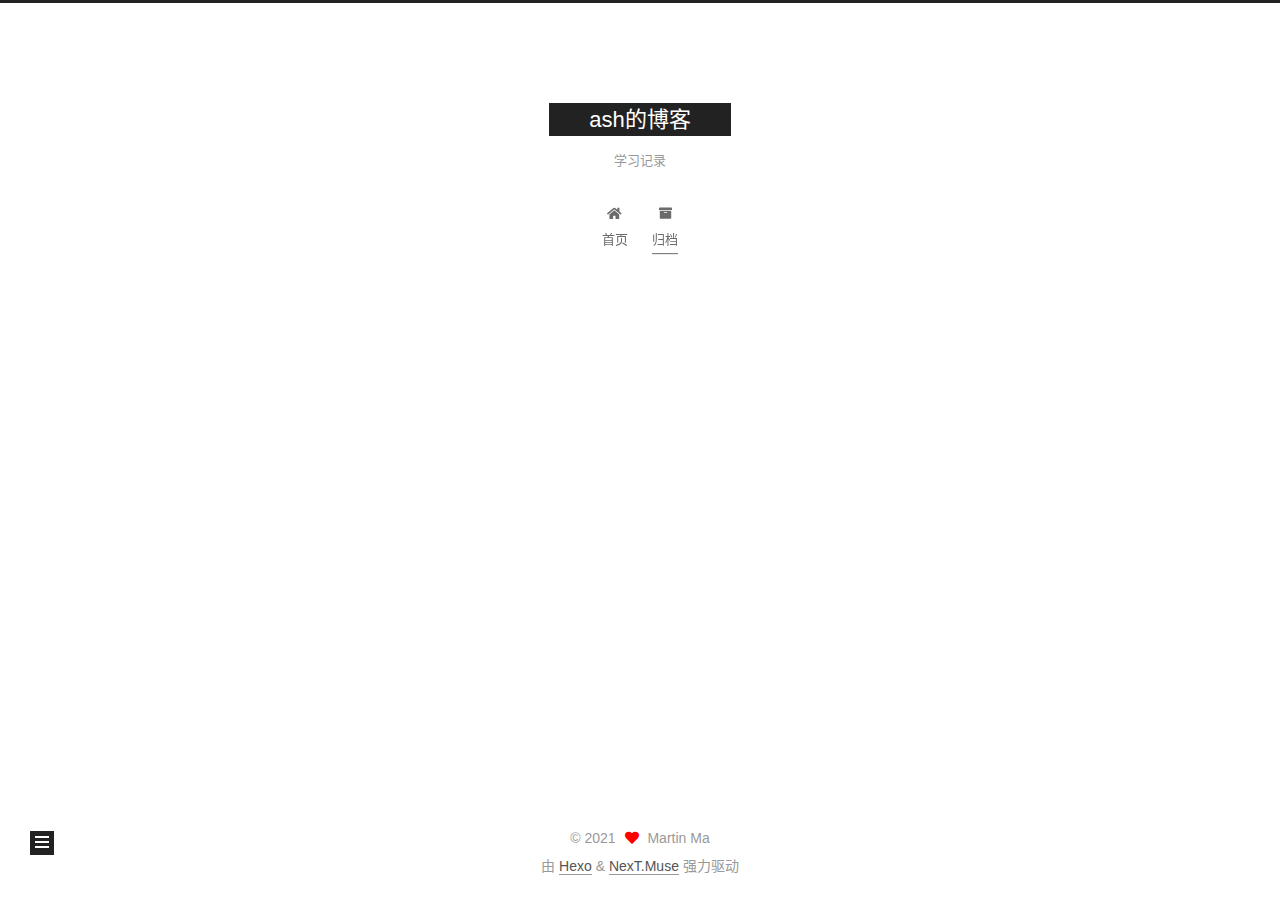
==== commit 21e9b982: "Site updated: 2021-02-13 15:44:44" ====
--- a/archives/index.html
+++ b/archives/index.html
@@ -1,5 +1,5 @@
 <!DOCTYPE html>
-<html lang="en">
+<html lang="zh-CN">
 <head>
   <meta charset="UTF-8">
 <meta name="viewport" content="width=device-width, initial-scale=1, maximum-scale=2">
@@ -20,12 +20,14 @@
     var CONFIG = {"hostname":"example.com","root":"/","scheme":"Muse","version":"7.8.0","exturl":false,"sidebar":{"position":"left","display":"post","padding":18,"offset":12,"onmobile":false},"copycode":{"enable":false,"show_result":false,"style":null},"back2top":{"enable":true,"sidebar":false,"scrollpercent":false},"bookmark":{"enable":false,"color":"#222","save":"auto"},"fancybox":false,"mediumzoom":false,"lazyload":false,"pangu":false,"comments":{"style":"tabs","active":null,"storage":true,"lazyload":false,"nav":null},"algolia":{"hits":{"per_page":10},"labels":{"input_placeholder":"Search for Posts","hits_empty":"We didn't find any results for the search: ${query}","hits_stats":"${hits} results found in ${time} ms"}},"localsearch":{"enable":false,"trigger":"auto","top_n_per_article":1,"unescape":false,"preload":false},"motion":{"enable":true,"async":false,"transition":{"post_block":"fadeIn","post_header":"slideDownIn","post_body":"slideDownIn","coll_header":"slideLeftIn","sidebar":"slideUpIn"}}};
   </script>
 
-  <meta property="og:type" content="website">
-<meta property="og:title" content="Hexo">
+  <meta name="description" content="一点一点的记录">
+<meta property="og:type" content="website">
+<meta property="og:title" content="ash的博客">
 <meta property="og:url" content="http://example.com/archives/index.html">
-<meta property="og:site_name" content="Hexo">
-<meta property="og:locale" content="en_US">
-<meta property="article:author" content="John Doe">
+<meta property="og:site_name" content="ash的博客">
+<meta property="og:description" content="一点一点的记录">
+<meta property="og:locale" content="zh_CN">
+<meta property="article:author" content="Martin Ma">
 <meta name="twitter:card" content="summary">
 
 <link rel="canonical" href="http://example.com/archives/">
@@ -37,11 +39,11 @@
     sidebar: "",
     isHome : false,
     isPost : false,
-    lang   : 'en'
+    lang   : 'zh-CN'
   };
 </script>
 
-  <title>Archive | Hexo</title>
+  <title>归档 | ash的博客</title>
   
 
 
@@ -81,7 +83,7 @@
     <header class="header" itemscope itemtype="http://schema.org/WPHeader">
       <div class="header-inner"><div class="site-brand-container">
   <div class="site-nav-toggle">
-    <div class="toggle" aria-label="Toggle navigation bar">
+    <div class="toggle" aria-label="切换导航栏">
       <span class="toggle-line toggle-line-first"></span>
       <span class="toggle-line toggle-line-middle"></span>
       <span class="toggle-line toggle-line-last"></span>
@@ -92,9 +94,10 @@
 
     <a href="/" class="brand" rel="start">
       <span class="logo-line-before"><i></i></span>
-      <h1 class="site-title">Hexo</h1>
+      <h1 class="site-title">ash的博客</h1>
       <span class="logo-line-after"><i></i></span>
     </a>
+      <p class="site-subtitle" itemprop="description">学习记录</p>
   </div>
 
   <div class="site-nav-right">
@@ -110,12 +113,12 @@
   <ul id="menu" class="main-menu menu">
         <li class="menu-item menu-item-home">
 
-    <a href="/" rel="section"><i class="fa fa-home fa-fw"></i>Home</a>
+    <a href="/" rel="section"><i class="fa fa-home fa-fw"></i>首页</a>
 
   </li>
         <li class="menu-item menu-item-archives">
 
-    <a href="/archives/" rel="section"><i class="fa fa-archive fa-fw"></i>Archives</a>
+    <a href="/archives/" rel="section"><i class="fa fa-archive fa-fw"></i>归档</a>
 
   </li>
   </ul>
@@ -148,7 +151,7 @@
   <div class="post-block">
     <div class="posts-collapse">
       <div class="collection-title">
-        <span class="collection-header">Um..! 1 post. Keep on posting.</span>
+        <span class="collection-header">嗯..! 目前共计 1 篇日志。 继续努力。</span>
       </div>
 
       
@@ -161,15 +164,15 @@
 
       <div class="post-meta">
         <time itemprop="dateCreated"
-              datetime="2021-02-13T12:22:13+08:00"
+              datetime="2021-02-13T15:28:07+08:00"
               content="2021-02-13">
           02-13
         </time>
       </div>
 
       <div class="post-title">
-          <a class="post-title-link" href="/2021/02/13/hello-world/" itemprop="url">
-            <span itemprop="name">Hello World</span>
+          <a class="post-title-link" href="/2021/02/13/%E5%85%B3%E4%BA%8E%E5%B0%8F%E7%AB%99/" itemprop="url">
+            <span itemprop="name">关于小站</span>
           </a>
       </div>
 
@@ -226,10 +229,10 @@
 
       <ul class="sidebar-nav motion-element">
         <li class="sidebar-nav-toc">
-          Table of Contents
+          文章目录
         </li>
         <li class="sidebar-nav-overview">
-          Overview
+          站点概览
         </li>
       </ul>
 
@@ -240,8 +243,10 @@
 
       <div class="site-overview-wrap sidebar-panel">
         <div class="site-author motion-element" itemprop="author" itemscope itemtype="http://schema.org/Person">
-  <p class="site-author-name" itemprop="name">John Doe</p>
-  <div class="site-description" itemprop="description"></div>
+    <img class="site-author-image" itemprop="image" alt="Martin Ma"
+      src="/images/header.jpg">
+  <p class="site-author-name" itemprop="name">Martin Ma</p>
+  <div class="site-description" itemprop="description">一点一点的记录</div>
 </div>
 <div class="site-state-wrap motion-element">
   <nav class="site-state">
@@ -249,7 +254,7 @@
           <a href="/archives/">
         
           <span class="site-state-item-count">1</span>
-          <span class="site-state-item-name">posts</span>
+          <span class="site-state-item-name">日志</span>
         </a>
       </div>
   </nav>
@@ -280,9 +285,9 @@
   <span class="with-love">
     <i class="fa fa-heart"></i>
   </span>
-  <span class="author" itemprop="copyrightHolder">John Doe</span>
-</div>
-  <div class="powered-by">Powered by <a href="https://hexo.io/" class="theme-link" rel="noopener" target="_blank">Hexo</a> & <a href="https://muse.theme-next.org/" class="theme-link" rel="noopener" target="_blank">NexT.Muse</a>
+  <span class="author" itemprop="copyrightHolder">Martin Ma</span>
+</div>
+  <div class="powered-by">由 <a href="https://hexo.io/" class="theme-link" rel="noopener" target="_blank">Hexo</a> & <a href="https://muse.theme-next.org/" class="theme-link" rel="noopener" target="_blank">NexT.Muse</a> 强力驱动
   </div>
 
         
